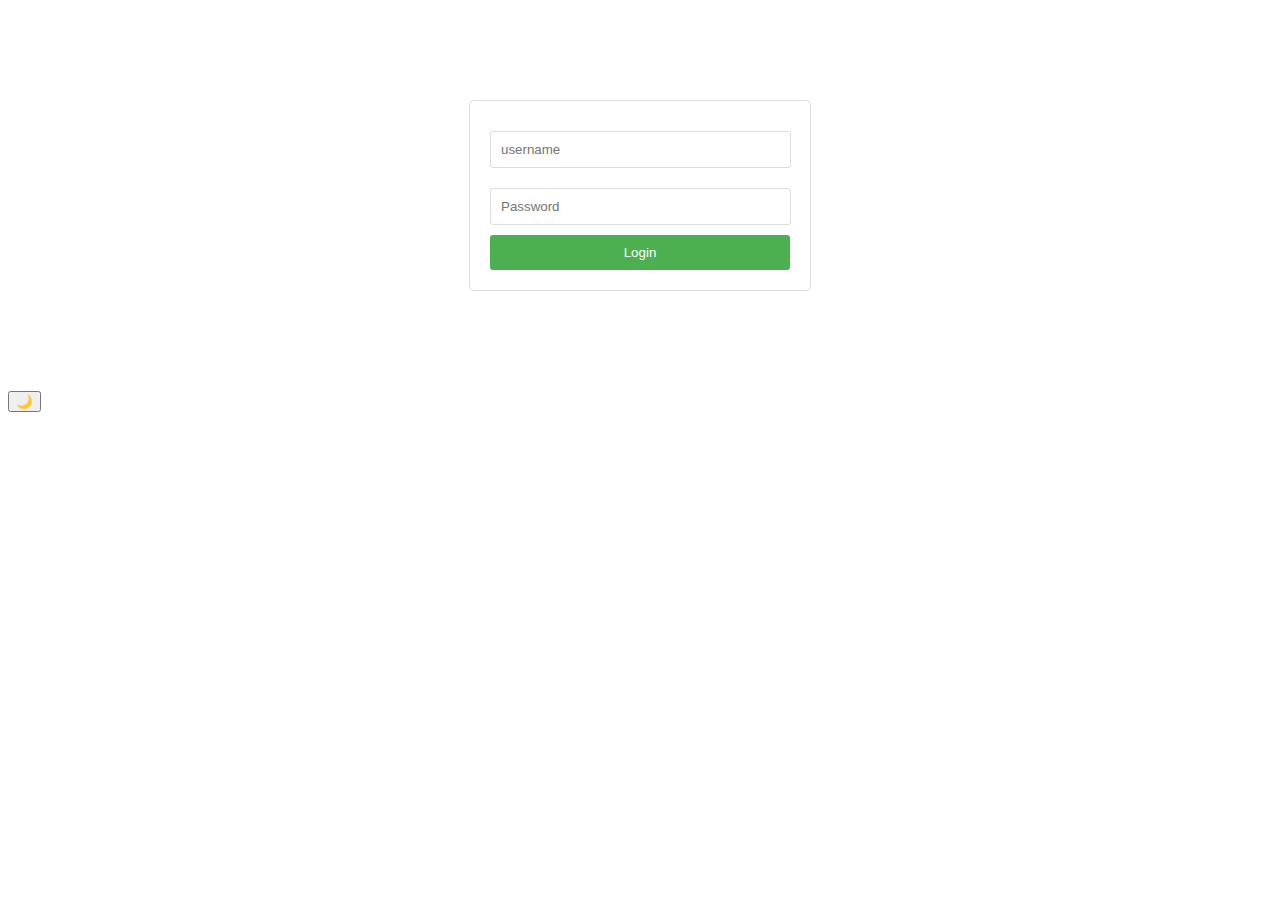
==== index.html @ 781ec0b5 "Update index.html" ====
<!DOCTYPE html>
<html>
<head>
    <title>Login Page</title>
    <link rel="stylesheet" type="text/css" href="login.css">
</head>
<body>
    <div id="login-container">
        <form id="login-form">
            <input type="username" id="username" placeholder="username">
            <input type="password" id="password" placeholder="Password">
            <button type="submit">Login</button>
        </form>
    </div>
    <button id="darkModeToggle" aria-label="Toggle Dark Mode" class="dark-mode-button">🌙</button>
    <script src="login.js"></script>
</body>
</html>
---- login.css ----
body {
    font-family: Arial, sans-serif;
}

#login-container {
    width: 300px;
    margin: 100px auto;
    padding: 20px;
    border: 1px solid #ddd;
    border-radius: 5px;
}

#login-form input {
    width: 93%;
    padding: 10px;
    margin: 10px 0;
    border: 1px solid #ddd;
    border-radius: 3px;
}

#login-form button {
    width: 100%;
    padding: 10px;
    background-color: #4CAF50;
    color: white;
    border: none;
    border-radius: 3px;
    cursor: pointer;
}

#login-form button:hover {
    background-color: #45a049;
}
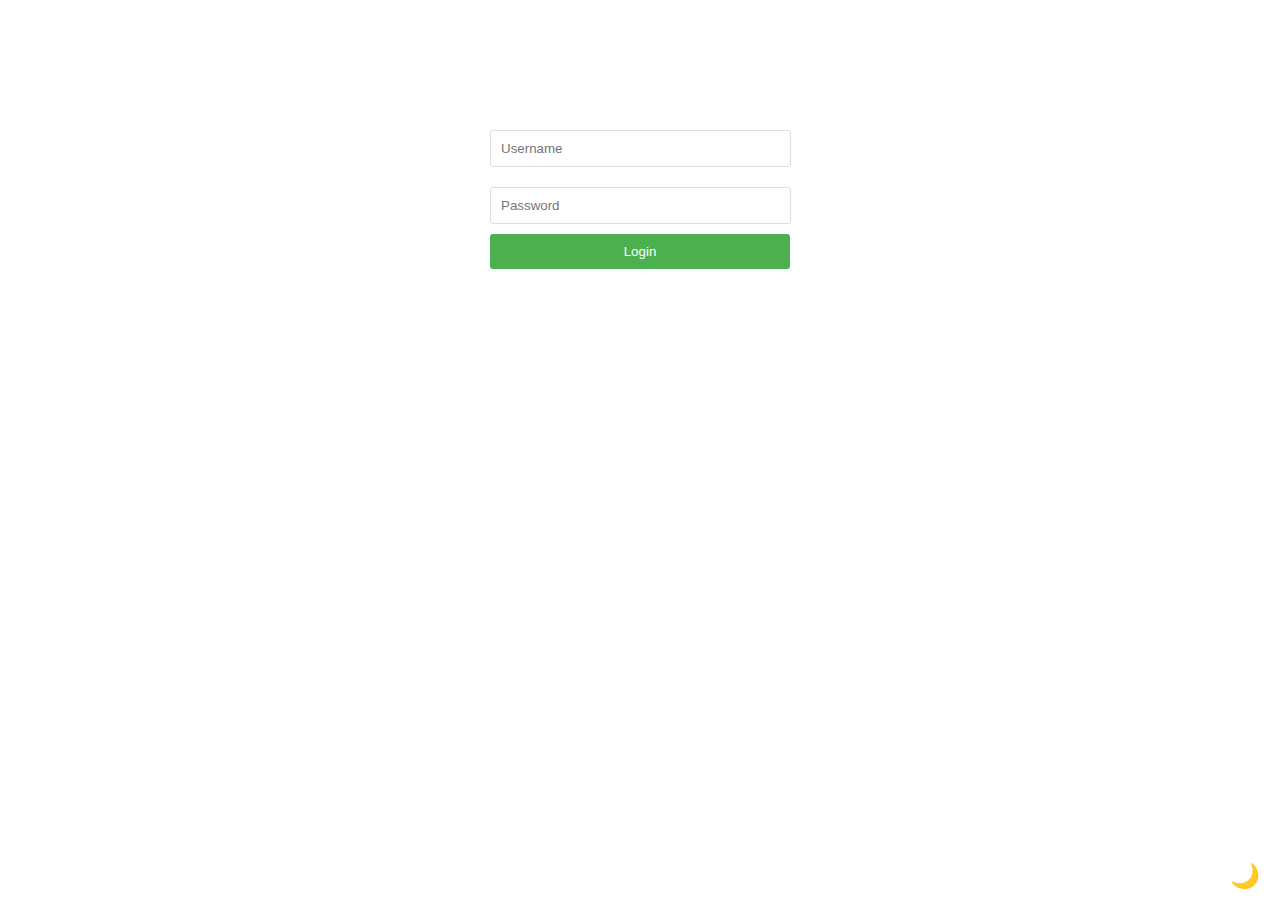
==== commit 21d54ffb: "Update index.html" ====
--- a/index.html
+++ b/index.html
@@ -7,7 +7,7 @@
 <body>
     <div id="login-container">
         <form id="login-form">
-            <input type="username" id="username" placeholder="username">
+            <input type="username" id="username" placeholder="Username">
             <input type="password" id="password" placeholder="Password">
             <button type="submit">Login</button>
         </form>
--- a/login.css
+++ b/login.css
@@ -1,4 +1,5 @@
 body {
+    transition: background-color 0.5s ease;
     font-family: Arial, sans-serif;
 }
 
@@ -6,8 +7,11 @@
     width: 300px;
     margin: 100px auto;
     padding: 20px;
-    border: 1px solid #ddd;
     border-radius: 5px;
+}
+
+#login-form {
+    color:#333;
 }
 
 #login-form input {
@@ -31,3 +35,24 @@
 #login-form button:hover {
     background-color: #45a049;
 }
+
+.dark-mode {
+    background-color: #333;
+    color:#333;
+    /*color: #fff;*/
+}
+
+.dark-mode-button {
+    font-size: 1.5em;
+    cursor: pointer;
+    background: none;
+    border: none;
+    padding: 0;
+    margin: 0;
+    position: fixed;
+    bottom: 10px;
+    right: 20px;
+    display: inline-block;/*animation*/
+    transition: transform 0.5s ease;
+}
+
